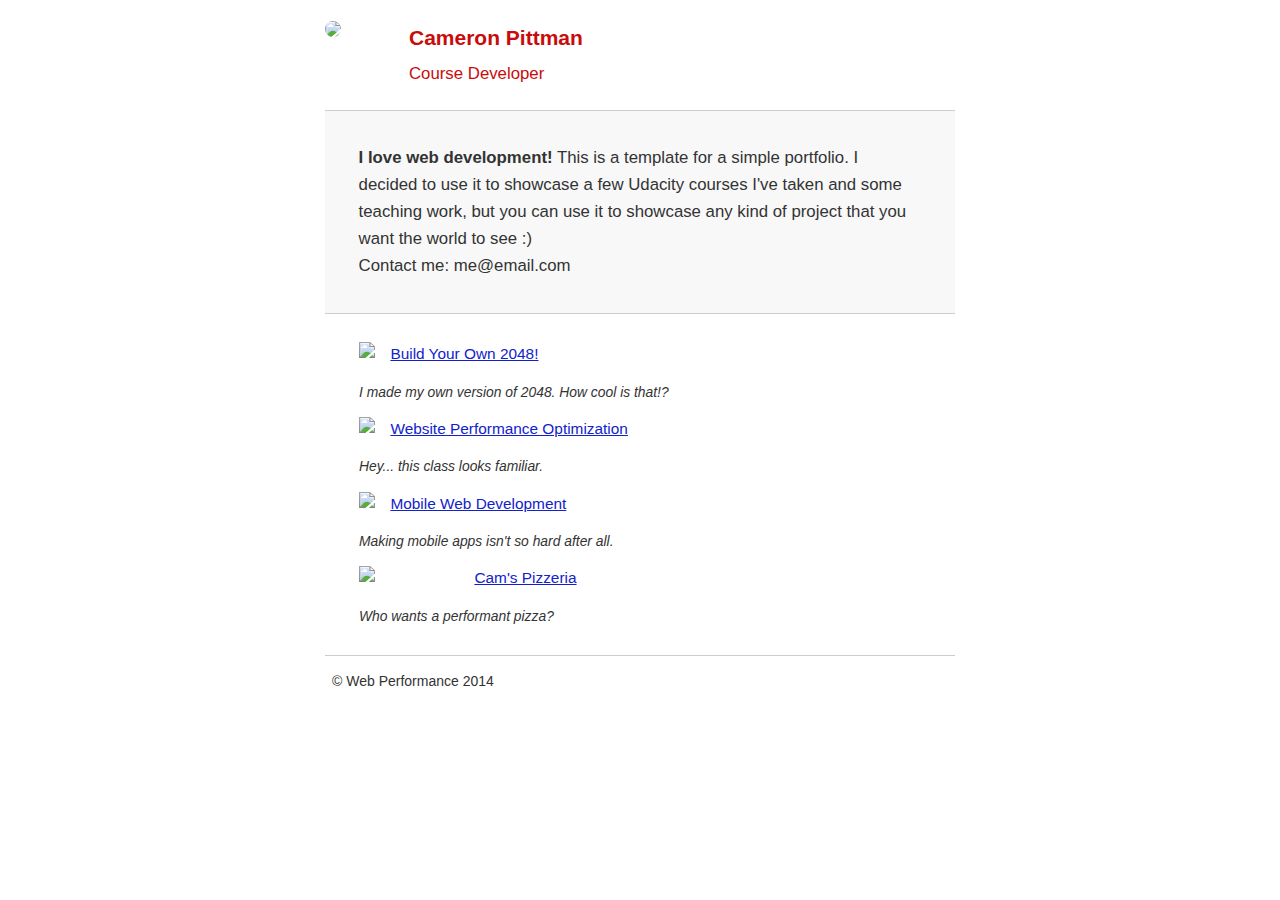
==== index.html @ 9a583579 "removed webfont" ====
<!DOCTYPE html>
<html lang="en">
  <head>
    <meta charset="utf-8">
    <meta name="viewport" content="width=device-width, initial-scale=1">
    <meta name="description" content=" FILL ME IN ">
    <meta name="author" content=" FILL ME IN ">
    <title>Cameron Pittman: Portfolio</title>

    <!-- Hmm, what is the impact of web fonts on speed? Measure it... -->
    <!-- <link href="//fonts.googleapis.com/css?family=Open+Sans:400,700" rel="stylesheet"> -->

    <!-- Inline CSS -->
    <!-- <link href="css/style.css" rel="stylesheet"> -->
    <link href="css/print.css" rel="stylesheet">
    <style>
      html {
        font-size: 100%;
        overflow-y: scroll;
        -webkit-tap-highlight-color: rgba(0,0,0,0);
        -ms-text-size-adjust: 100%;
        -webkit-text-size-adjust: none;
      }
      body { margin: 0; font-size: 14px; line-height: 1.61; font-weight: 400; }
      body, button, input, select, textarea { font-family: 'Open Sans', sans-serif; color: #333; }

      a { color: #12C; }
      a:visited { color: #61C; }
      a:focus { outline: thin dotted; }
      a:hover, a:active { color: #c00; outline: 0; }

      b, strong { font-weight: bold; }
      pre, code { font-family: monospace, monospace; font-size: 1em; }
      ul, ol { margin: 1em 0; padding: 0 0 0 20px; }
      img { border: 0; max-width: 100%; }

      body { background: #fff; }
      header, footer, .container { max-width: 45em; margin: 0 auto; }

      header { padding: 0 0.5em; color: #C90B0B; }
      header img { border-radius: 40px; float: left; }
      header p { font-size:1.5em; font-weight: bold; padding-left: 4em;}
      header p span { font-size: 0.8em; font-weight: normal;}

      .hero { padding: 2em; background-color: #f8f8f8; font-size:1.2em;
        border-bottom: 1px solid #ccc;
        border-top: 1px solid #ccc;
      }

      .content { padding: 1em 1em; }
      .content li { list-style-type: none; font-size: 1.1em;}
      li img { float:left; padding-right: 1em; }
      li p { font-size: 0.9em; font-style: italic; }

      footer {
        padding: 0 0.5em;
        border-top: 1px solid #ccc;
      }
      footer span { float: right; font-style: italic; }

      /* Smartphones (portrait) */
      @media only screen and (max-width: 480px) {
        body { font-size: 12px;}
        header p { padding-left: 4.5em;}
      }

    </style>
    <script>
      (function(w,g){w['GoogleAnalyticsObject']=g;
      w[g]=w[g]||function(){(w[g].q=w[g].q||[]).push(arguments)};w[g].l=1*new Date();})(window,'ga');

      // Optional TODO: replace with your Google Analytics profile ID.
      ga('create', 'UA-XXXX-Y');
      ga('send', 'pageview');
    </script>
    <script src="http://www.google-analytics.com/analytics.js"></script>
    <script async src="js/perfmatters.js"></script>
  </head>

  <body>
    <header>
      <a href="/"><img src="img/profilepic.jpg"></a>
      <p>Cameron Pittman<br><span>Course Developer</span></p>
    </header>

    <div class="container">
      <div class="hero">
        <strong>I love web development!</strong> This is a template for a simple portfolio. I decided to use it to showcase a few Udacity courses I've taken and some teaching work, but you can use it to showcase any kind of project that you want the world to see :) <br> Contact me: me@email.com
      </div>

      <div class="content">
        <ul>
          <li>
            <img src="img/index-2048.jpg">
            <a href="project-2048.html">Build Your Own 2048!</a>
            <p>I made my own version of 2048. How cool is that!?</p>
          </li>

          <li>
            <img src="img/index-webperf.jpg">
            <a href="project-webperf.html">Website Performance Optimization</a>
            <p>Hey... this class looks familiar.</p>
          </li>

          <li>
            <img src="img/index-projectmobile.jpg">
            <a href="project-mobile.html">Mobile Web Development</a>
            <p>Making mobile apps isn't so hard after all.</p>
          </li>

          <li>
            <img style="width: 100px;" src="views/images/pizzeria-sm.jpg">
            <a href="views/pizza.html">Cam's Pizzeria</a>
            <p>Who wants a performant pizza?</p>
          </li>
        </ul>
      </div>

      <footer>
        <p>&copy; Web Performance 2014 <span id="crp-stats"></span></p>
      </footer>
    </div>
  </body>
</html>
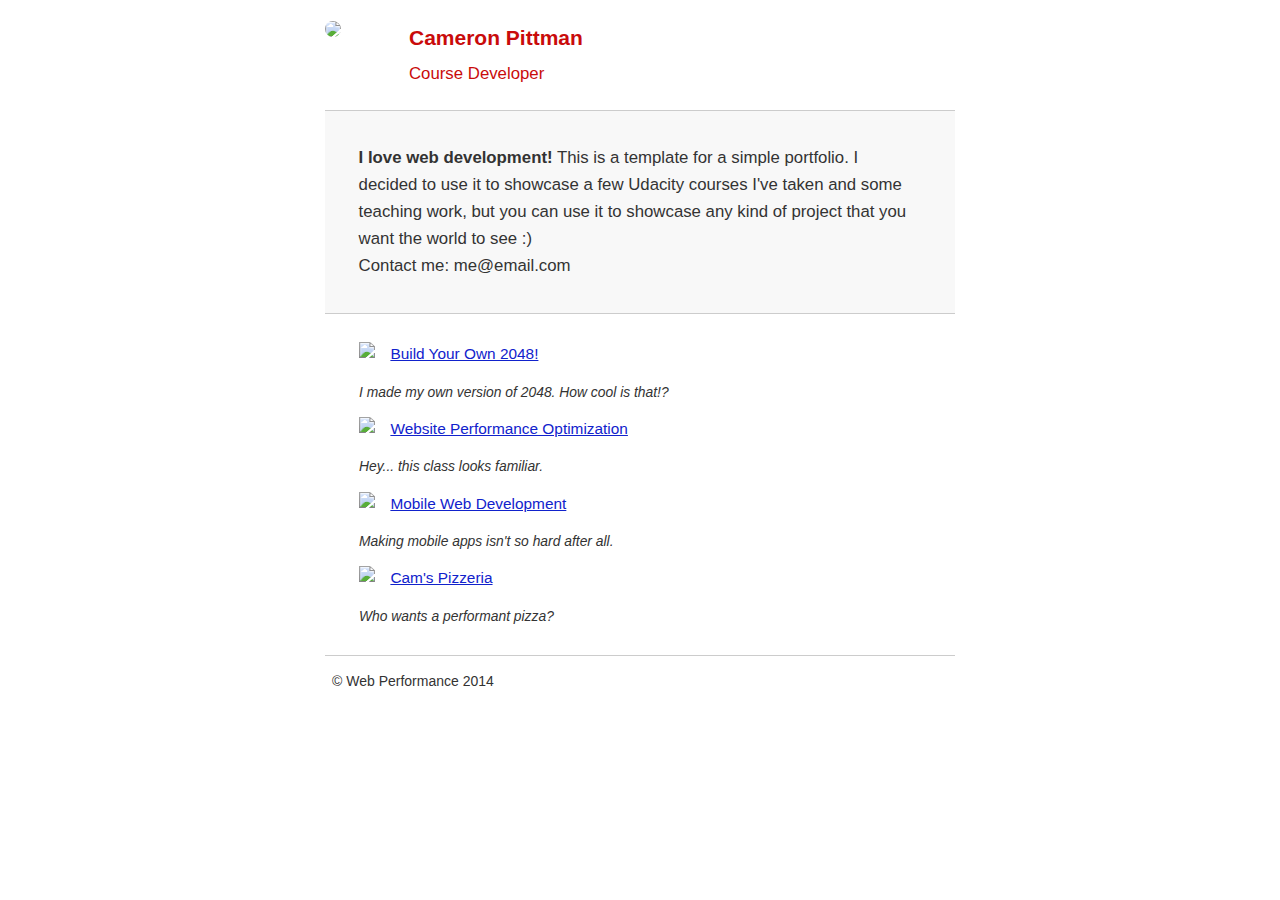
==== commit 8fe38530: "removed inline style" ====
--- a/index.html
+++ b/index.html
@@ -12,59 +12,8 @@
 
     <!-- Inline CSS -->
     <!-- <link href="css/style.css" rel="stylesheet"> -->
-    <link href="css/print.css" rel="stylesheet">
-    <style>
-      html {
-        font-size: 100%;
-        overflow-y: scroll;
-        -webkit-tap-highlight-color: rgba(0,0,0,0);
-        -ms-text-size-adjust: 100%;
-        -webkit-text-size-adjust: none;
-      }
-      body { margin: 0; font-size: 14px; line-height: 1.61; font-weight: 400; }
-      body, button, input, select, textarea { font-family: 'Open Sans', sans-serif; color: #333; }
-
-      a { color: #12C; }
-      a:visited { color: #61C; }
-      a:focus { outline: thin dotted; }
-      a:hover, a:active { color: #c00; outline: 0; }
-
-      b, strong { font-weight: bold; }
-      pre, code { font-family: monospace, monospace; font-size: 1em; }
-      ul, ol { margin: 1em 0; padding: 0 0 0 20px; }
-      img { border: 0; max-width: 100%; }
-
-      body { background: #fff; }
-      header, footer, .container { max-width: 45em; margin: 0 auto; }
-
-      header { padding: 0 0.5em; color: #C90B0B; }
-      header img { border-radius: 40px; float: left; }
-      header p { font-size:1.5em; font-weight: bold; padding-left: 4em;}
-      header p span { font-size: 0.8em; font-weight: normal;}
-
-      .hero { padding: 2em; background-color: #f8f8f8; font-size:1.2em;
-        border-bottom: 1px solid #ccc;
-        border-top: 1px solid #ccc;
-      }
-
-      .content { padding: 1em 1em; }
-      .content li { list-style-type: none; font-size: 1.1em;}
-      li img { float:left; padding-right: 1em; }
-      li p { font-size: 0.9em; font-style: italic; }
-
-      footer {
-        padding: 0 0.5em;
-        border-top: 1px solid #ccc;
-      }
-      footer span { float: right; font-style: italic; }
-
-      /* Smartphones (portrait) */
-      @media only screen and (max-width: 480px) {
-        body { font-size: 12px;}
-        header p { padding-left: 4.5em;}
-      }
-
-    </style>
+    <!-- <link href="css/print.css" rel="stylesheet"> -->
+    <style>.hero,footer{border-top:1px solid #ccc}footer span,li p{font-style:italic}html{font-size:100%;overflow-y:scroll;-webkit-tap-highlight-color:transparent;-ms-text-size-adjust:100%;-webkit-text-size-adjust:none}body{margin:0;font-size:14px;line-height:1.61;font-weight:400;background:#fff}b,header p,strong{font-weight:700}body,button,input,select,textarea{font-family:'Open Sans',sans-serif;color:#333}a{color:#12C}a:visited{color:#61C}a:focus{outline:dotted thin}a:active,a:hover{color:#c00;outline:0}code,pre{font-family:monospace,monospace;font-size:1em}ol,ul{margin:1em 0;padding:0 0 0 20px}img{border:0;max-width:100%}.container,footer,header{max-width:45em;margin:0 auto}header{padding:0 .5em;color:#C90B0B}header img{border-radius:40px;float:left}header p{font-size:1.5em;padding-left:4em}header p span{font-size:.8em;font-weight:400}.hero{padding:2em;background-color:#f8f8f8;font-size:1.2em;border-bottom:1px solid #ccc}.content{padding:1em}.content li{list-style-type:none;font-size:1.1em}li img{float:left;padding-right:1em}li p{font-size:.9em}footer{padding:0 .5em}footer span{float:right}@media only screen and (max-width:480px){body{font-size:12px}header p{padding-left:4.5em}}@media print{*{background:0 0!important;color:#000!important;text-shadow:none!important;filter:none!important;-ms-filter:none!important}a,a:visited{color:#444!important;text-decoration:underline}a[href]:after{content:" (" attr(href) ")"}img,tr{page-break-inside:avoid}img{max-width:100%!important}@page{margin:.5cm}h2,h3,p{orphans:3;widows:3}h2,h3{page-break-after:avoid}}</style>
     <script>
       (function(w,g){w['GoogleAnalyticsObject']=g;
       w[g]=w[g]||function(){(w[g].q=w[g].q||[]).push(arguments)};w[g].l=1*new Date();})(window,'ga');
@@ -73,7 +22,7 @@
       ga('create', 'UA-XXXX-Y');
       ga('send', 'pageview');
     </script>
-    <script src="http://www.google-analytics.com/analytics.js"></script>
+    <script async defer src="http://www.google-analytics.com/analytics.js"></script>
     <script async src="js/perfmatters.js"></script>
   </head>
 
@@ -109,7 +58,8 @@
           </li>
 
           <li>
-            <img style="width: 100px;" src="views/images/pizzeria-sm.jpg">
+            <!-- Removed inline style; used img with 100px width -->
+            <img src="views/images/pizzeria-sm.jpg">
             <a href="views/pizza.html">Cam's Pizzeria</a>
             <p>Who wants a performant pizza?</p>
           </li>
